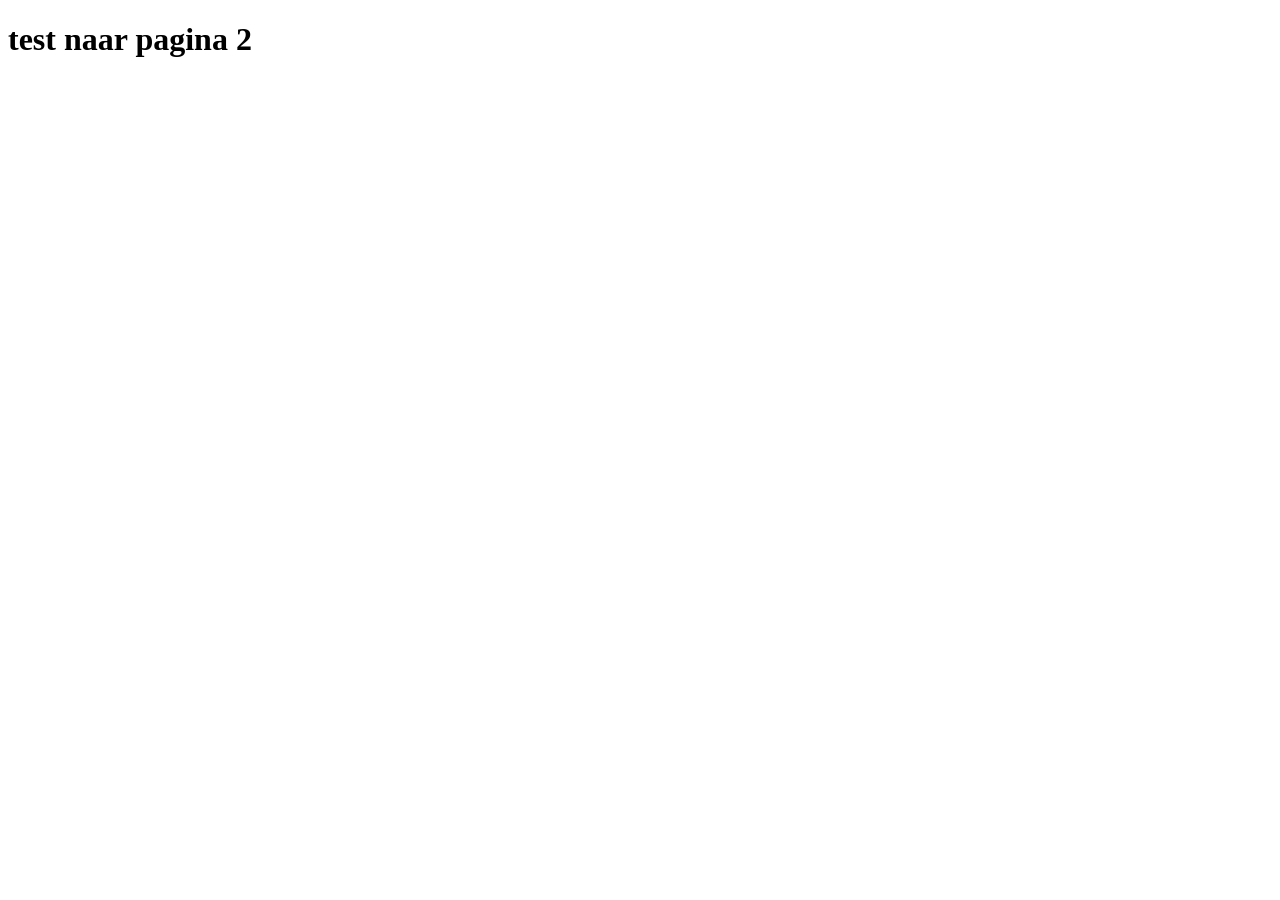
==== page2.html @ d30966bb "created present animation plus logic" ====
<!DOCTYPE html>
<html lang="en">
<head>
    <meta charset="UTF-8">
    <meta name="viewport" content="width=device-width, initial-scale=1.0">
    <title>Joe</title>
</head>
<body>
    <h1>test naar pagina 2</h1>
</body>
</html>
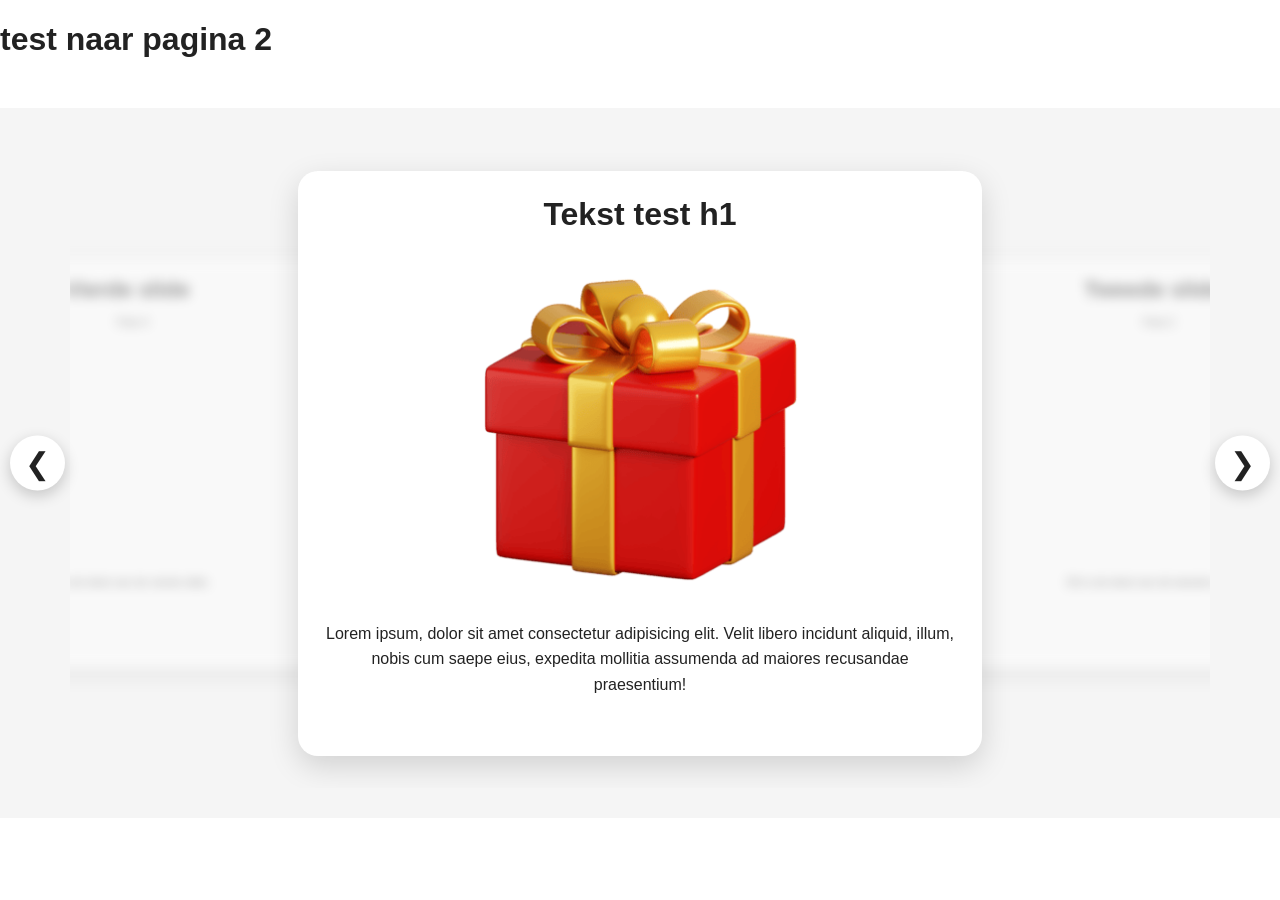
==== commit 403e23ae: "made carrousel with slides" ====
--- a/page2.html
+++ b/page2.html
@@ -3,9 +3,72 @@
 <head>
     <meta charset="UTF-8">
     <meta name="viewport" content="width=device-width, initial-scale=1.0">
+
+    <link rel="stylesheet" href="carrousel.css">
+
     <title>Joe</title>
 </head>
+
 <body>
+
     <h1>test naar pagina 2</h1>
+
+    
+    <div class="carousel-container">
+
+    <button class="carousel-arrow arrow-left" id="prevBtn">
+        &#10094;
+    </button>
+
+    <div class="carousel">
+
+        <div class="carousel-track">
+
+            <div class="slide">
+                <h1>Tekst test h1</h1>
+                <img src="img/cadeau.webp" alt="Foto 1">
+                <p>
+                    Lorem ipsum, dolor sit amet consectetur adipisicing elit.
+                    Velit libero incidunt aliquid, illum, nobis cum saepe eius,
+                    expedita mollitia assumenda ad maiores recusandae praesentium!
+                </p>
+            </div>
+
+            <div class="slide">
+                <h1>Tweede slide</h1>
+                <img src="img/foto2.jpg" alt="Foto 2">
+                <p>
+                    Dit is de tekst van de tweede slide.
+                </p>
+            </div>
+
+            <div class="slide">
+                <h1>Derde slide</h1>
+                <img src="img/foto3.jpg" alt="Foto 3">
+                <p>
+                    Dit is de tekst van de derde slide.
+                </p>
+            </div>
+
+            <div class="slide">
+                <h1>Vierde slide</h1>
+                <img src="img/foto4.jpg" alt="Foto 4">
+                <p>
+                    Dit is de tekst van de vierde slide.
+                </p>
+            </div>
+
+        </div>
+
+    </div>
+
+    <button class="carousel-arrow arrow-right" id="nextBtn">
+        &#10095;
+    </button>
+
+</div>
+
+    <script src="caroussel.js"></script>
+
 </body>
 </html>
--- a/carrousel.css
+++ b/carrousel.css
@@ -0,0 +1,299 @@
+body {
+    margin: 0;
+    background: white;
+    color: #222;
+    font-family: Arial, sans-serif;
+}
+
+
+/* =========================
+   CAROUSEL CONTAINER
+========================= */
+
+.carousel-container {
+    position: relative;
+
+    width: 100%;
+    max-width: none;
+
+    margin: 50px 0;
+
+    padding: 30px 70px;
+
+    background: #f5f5f5;
+
+    box-sizing: border-box;
+}
+
+
+/* =========================
+   CAROUSEL
+========================= */
+
+.carousel {
+    width: 100%;
+    height: 650px;
+
+    position: relative;
+
+    overflow: hidden;
+
+    touch-action: pan-y;
+    user-select: none;
+}
+
+
+.carousel-track {
+    width: 100%;
+    height: 100%;
+
+    position: relative;
+}
+
+
+/* =========================
+   SLIDES
+========================= */
+
+.slide {
+    position: absolute;
+
+    width: 60%;
+    height: 90%;
+
+    top: 5%;
+    left: 50%;
+
+    transform:
+        translateX(-50%)
+        scale(0.7);
+
+    opacity: 0;
+
+    filter: blur(10px);
+
+    transition:
+        transform 0.45s ease,
+        opacity 0.45s ease,
+        filter 0.45s ease;
+
+    z-index: 1;
+
+    background: white;
+
+    border-radius: 20px;
+
+    padding: 25px;
+
+    box-sizing: border-box;
+
+    text-align: center;
+
+    box-shadow:
+        0 10px 30px rgba(0, 0, 0, 0.15);
+}
+
+
+/* Titel */
+
+.slide h1 {
+    margin: 0 0 20px;
+
+    font-size: 2rem;
+}
+
+
+/* Afbeelding */
+
+.slide img {
+    width: 100%;
+    height: 65%;
+
+    object-fit: contain;
+
+    border-radius: 15px;
+
+    display: block;
+
+    margin: 0 auto;
+}
+
+
+/* Tekst */
+
+.slide p {
+    margin: 20px 0 0;
+
+    font-size: 1rem;
+
+    line-height: 1.6;
+}
+
+
+/* =========================
+   ACTIVE SLIDE
+========================= */
+
+.slide.active {
+    transform:
+        translateX(-50%)
+        scale(1);
+
+    opacity: 1;
+
+    filter: blur(0);
+
+    z-index: 3;
+}
+
+
+/* =========================
+   LEFT SLIDE
+========================= */
+
+.slide.prev {
+    transform:
+        translateX(-125%)
+        scale(0.7);
+
+    opacity: 0.45;
+
+    filter: blur(8px);
+
+    z-index: 2;
+}
+
+
+/* =========================
+   RIGHT SLIDE
+========================= */
+
+.slide.next {
+    transform:
+        translateX(25%)
+        scale(0.7);
+
+    opacity: 0.45;
+
+    filter: blur(8px);
+
+    z-index: 2;
+}
+
+
+/* =========================
+   PIJLEN
+========================= */
+
+.carousel-arrow {
+    position: absolute;
+
+    top: 50%;
+
+    transform: translateY(-50%);
+
+    width: 55px;
+    height: 55px;
+
+    border: none;
+
+    border-radius: 50%;
+
+    background: white;
+
+    color: #222;
+
+    font-size: 30px;
+
+    cursor: pointer;
+
+    z-index: 10;
+
+    box-shadow:
+        0 5px 15px rgba(0, 0, 0, 0.2);
+
+    transition:
+        transform 0.2s ease,
+        background 0.2s ease;
+}
+
+
+.carousel-arrow:hover {
+    background: #eeeeee;
+
+    transform:
+        translateY(-50%)
+        scale(1.1);
+}
+
+
+.arrow-left {
+    left: 10px;
+}
+
+
+.arrow-right {
+    right: 10px;
+}
+
+
+/* =========================
+   MOBILE
+========================= */
+
+@media (max-width: 700px) {
+
+    .carousel-container {
+        width: 95%;
+
+        padding: 20px 45px;
+
+        border-radius: 20px;
+    }
+
+    .carousel {
+        height: 550px;
+    }
+
+    .slide {
+        width: 85%;
+        height: 90%;
+
+        padding: 15px;
+    }
+
+    .slide h1 {
+        font-size: 1.4rem;
+    }
+
+    .slide p {
+        font-size: 0.9rem;
+    }
+
+    .slide.prev {
+        transform:
+            translateX(-95%)
+            scale(0.65);
+    }
+
+    .slide.next {
+        transform:
+            translateX(-5%)
+            scale(0.65);
+    }
+
+    .carousel-arrow {
+        width: 42px;
+        height: 42px;
+
+        font-size: 22px;
+    }
+
+    .arrow-left {
+        left: 5px;
+    }
+
+    .arrow-right {
+        right: 5px;
+    }
+}
